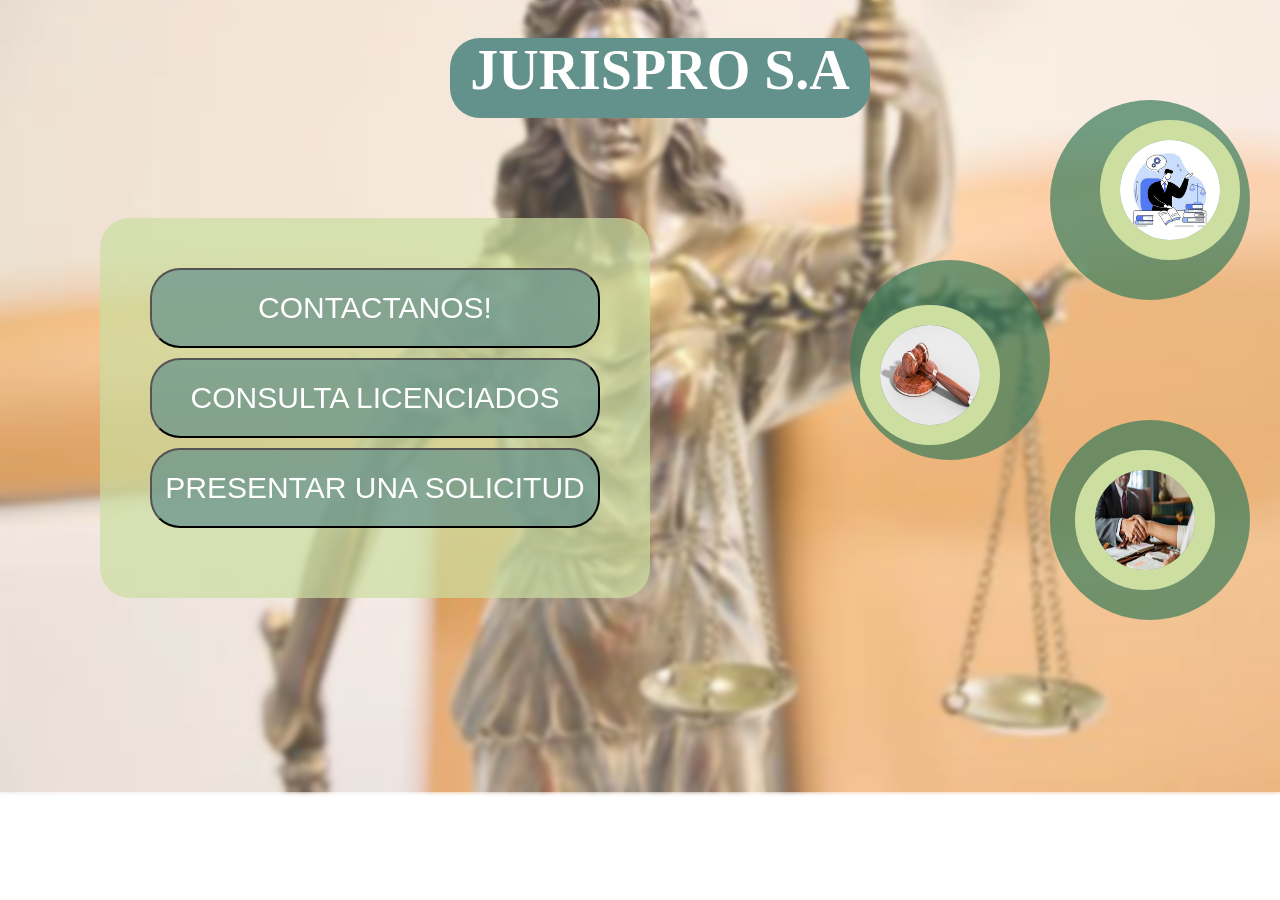
==== index.html @ 9dad0cf8 "first commit" ====
<!DOCTYPE html>
<html>
    <head>
        <meta charset="UTF-8">
        <title>Inicio - Pagina</title>
        <link rel="stylesheet" href="CSS/Styles_Index.css">
    </head>
    <body>

        <div class="div_titulo"><h1 id="titulo1">JURISPRO S.A</h1></div>
        
        <nav class="nav_box">
            <nav class="sub_nav_navigation">
                <a href="PAGES/contact.html"><button type="boton" class="botones">CONTACTANOS!</button></a>
                <a href="PAGES/professionals.html"><button type="boton" class="botones">CONSULTA LICENCIADOS</button></a>
                <button type="boton" class="botones">PRESENTAR UNA SOLICITUD</button>
            </nav>
        </nav>
        

        <div class="div_icons">
            <div class="icono1"><div id="ico1"><img src="IMAGES/Index/InicioImagen (1).png"></div></div>
            <div class="icono2"><div id="ico2"><img src="IMAGES/Index/InicioImagen (2).png"></div></div>
            <div class="icono3"><div id="ico3"><img src="IMAGES/Index/InicioImagen (3).png"></div></div>
        </div>
    </body>
</html>
---- CSS/Styles_Index.css ----
body{
    background-image: url('../IMAGES/Index/FondoIndex.png');
    background-size: 110%;
    background-repeat: no-repeat;

    overflow: hidden;
    height: 100%;
    margin: 0;
    padding: 0;

}

body::before {
    content: '';
    position: absolute;
    top: 0;
    left: 0;
    width: 100%;
    height: 100%;
    background-image: url('../IMAGES/Index/FondoIndex.png');
    background-size: 110%;
    background-repeat: no-repeat;
    filter: blur(2px);  
    z-index: -1; 
}

.div_titulo{
    margin-left: 450px;
    background-color: #63918b;
    width: 420px;
    height: 80px;
    font-size: 28px;
    border-radius: 30px;
}

.div_titulo h1{
    width: auto;
    height: auto;
    text-align: center;
    color: white;
}

.nav_box {
    position: relative;
    left: 100px;
    top: 100px;
    
}

.sub_nav_navigation{
    
    background-color: rgba(204, 222, 160, 0.7);

    width: 450px;
    height: 280px;
    padding: 50px;
    padding-left: 50px;
    border-radius: 30px;

    display: flex;
    flex-direction: column;
    align-items: flex-start;
    gap: 10px;
    
}

.botones{
    font-size: 30px;
    width: 450px;
    height: 80px;
    border-radius: 30px;
    background-color: rgba(99, 145, 139, 0.7);
    color: white; 
}

.div_icons{
    gap: 30px;
    align-items: center;
    display: flex;
    flex-direction: column;
    width: 100px;
    margin-left: 1000px;
    margin-top: -240px;
}


.icono1 , .icono2 , .icono3 {
    width: 200px;
    height: 200px;
    background-color: rgba(57, 125, 90, 0.7);
    border-radius: 50%;

    display: flex;
    justify-content: center;
    align-items: center;
}

/* ICONOS, POSICIONAMIENTO DE ICONOS */

.icono1 img, .icono2 img, .icono3 img {
    width: 100px;
    height: 100px;
    border-radius: 50% ;
    border: 20px solid #ccdea0;
}

.icono1{
    position: absolute;
    left: 1050px;
    top: 100px
}

.icono2 {
    position: absolute;
    left: 850px;
    top: 260px;
}

.icono3 {
    position: absolute;
    left: 1050px;
    top: 420px;
}

#ico1 {
    position: absolute;
    left: 50px;
    top: 20px;
}

#ico2 {
    position: absolute;
    left: 10px;
    top: 45px;
}

#ico3 {
    position: absolute;
    left: 25px;
    top: 30px;
}
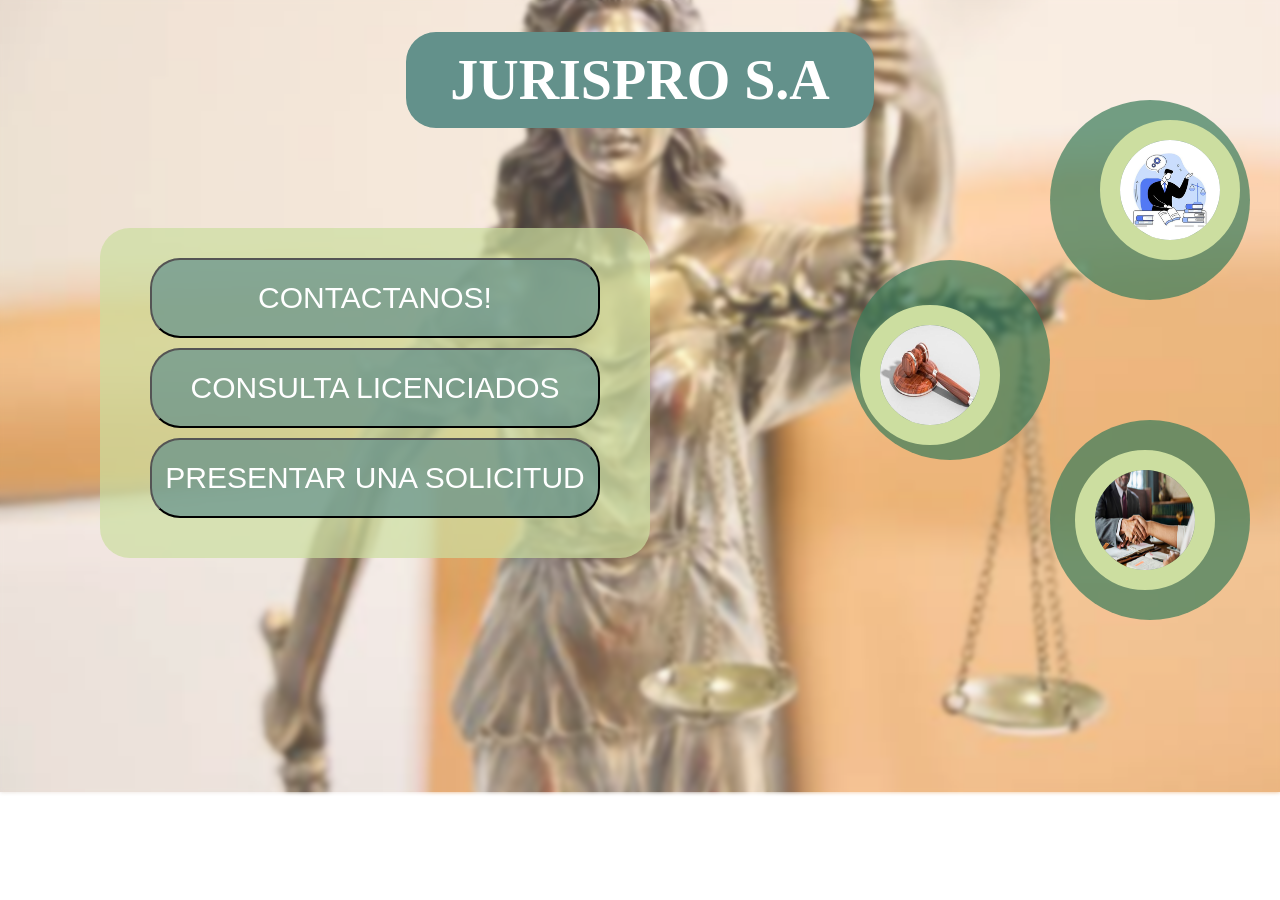
==== commit 66207551: "se agrego carpeta logica" ====
--- a/index.html
+++ b/index.html
@@ -13,7 +13,7 @@
             <nav class="sub_nav_navigation">
                 <a href="PAGES/contact.html"><button type="boton" class="botones">CONTACTANOS!</button></a>
                 <a href="PAGES/professionals.html"><button type="boton" class="botones">CONSULTA LICENCIADOS</button></a>
-                <button type="boton" class="botones">PRESENTAR UNA SOLICITUD</button>
+                <a href="PAGES/client.html"><button type="boton" class="botones">PRESENTAR UNA SOLICITUD</button></a>
             </nav>
         </nav>
         
--- a/CSS/Styles_Index.css
+++ b/CSS/Styles_Index.css
@@ -1,4 +1,7 @@
 body{
+    max-width: 1400px;
+    margin: 0 auto; 
+
     background-image: url('../IMAGES/Index/FondoIndex.png');
     background-size: 110%;
     background-repeat: no-repeat;
@@ -25,12 +28,15 @@
 }
 
 .div_titulo{
-    margin-left: 450px;
+    margin-left: auto;
+    margin-right: auto;
+    margin-top: 2rem; 
     background-color: #63918b;
-    width: 420px;
-    height: 80px;
-    font-size: 28px;
-    border-radius: 30px;
+    width: 90%;
+    max-width: 420px;
+    padding: 1rem 1.5rem;
+    font-size: clamp(1.2rem, 3vw, 1.75rem);
+    border-radius: 1.875rem;
 }
 
 .div_titulo h1{
@@ -38,6 +44,8 @@
     height: auto;
     text-align: center;
     color: white;
+    margin: 0;
+    padding: 0;
 }
 
 .nav_box {
@@ -50,10 +58,10 @@
 .sub_nav_navigation{
     
     background-color: rgba(204, 222, 160, 0.7);
-
-    width: 450px;
-    height: 280px;
-    padding: 50px;
+    
+    width: 470px;
+    height: 270px;
+    padding: 30px;
     padding-left: 50px;
     border-radius: 30px;
 
@@ -70,7 +78,7 @@
     height: 80px;
     border-radius: 30px;
     background-color: rgba(99, 145, 139, 0.7);
-    color: white; 
+    color: white;
 }
 
 .div_icons{
